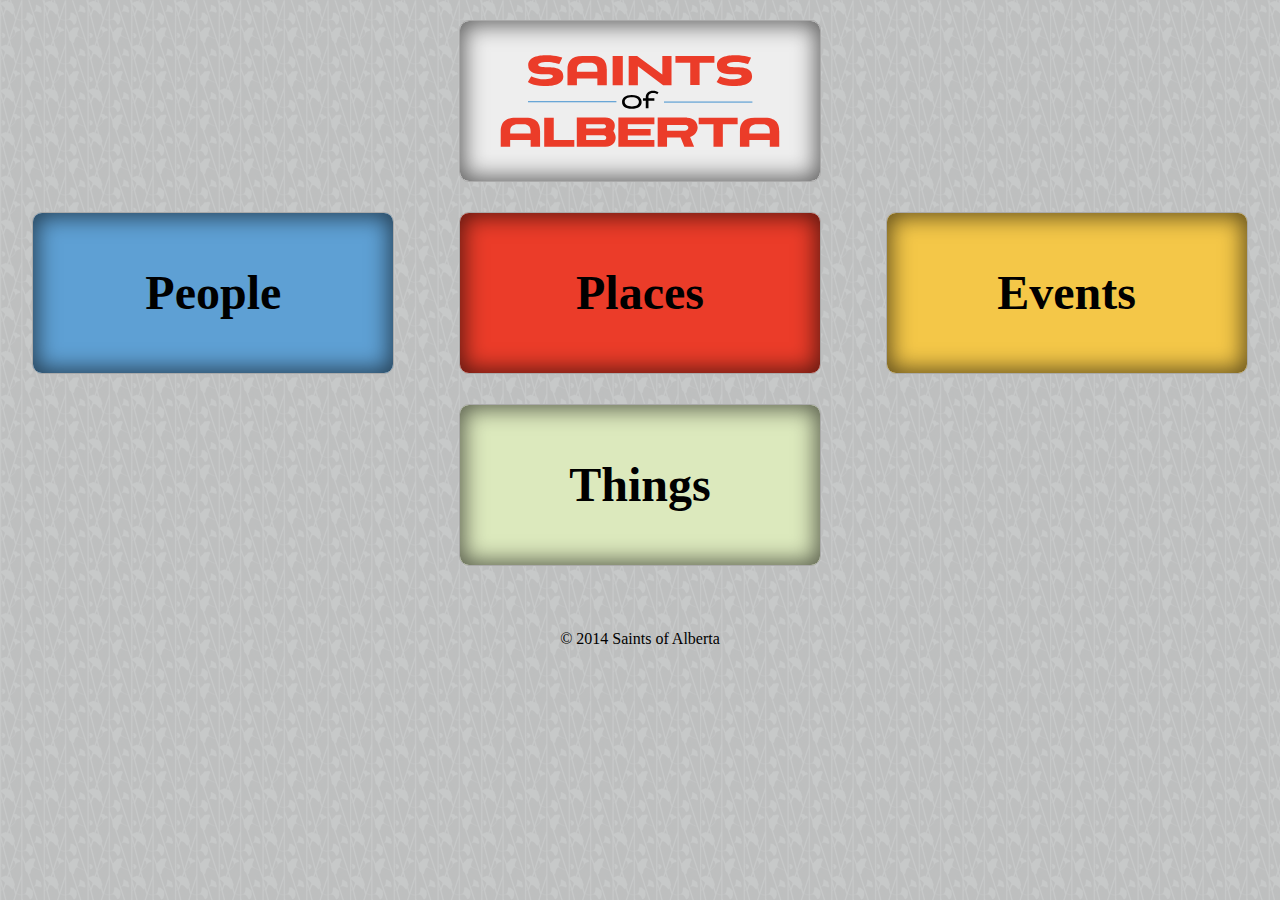
==== website/index.html @ b6a7d880 "updated README and old website" ====
<!doctype html>
<html lang="en">
<head>
  <meta charset="UTF-8">
  <title>Saints of Alberta 2.0</title>
  <link rel="stylesheet" href="css/main.css">
  <link rel="stylesheet" href="css/normalize.css">
  <link rel="stylesheet" href="css/webicons.css">
</head>
<body>
<div class="main">
  <a href="index.html"><div class="sap"></div></a>
  <ul class="flex-container">  
    <a href="people.html"><li class="flex-item people">
      People
    </li></a>
    <a href="#"><li class="flex-item places">
      Places
    </li></a>
    <a href="#"><li class="flex-item events">
      Events
    </li></a>
    <a href="#"><li class="flex-item things">
      Things
    </li></a>
  </ul>
</div>
<footer>
  <p>&copy; 2014 Saints of Alberta</p>
</footer>
</body>
</html>
---- website/css/main.css ----
html {
	padding: 0;
	margin: 0;
  height: 100%;
  -webkit-box-sizing: border-box; /* Safari/Chrome, other WebKit */
  -moz-box-sizing: border-box;    /* Firefox, other Gecko */
  box-sizing: border-box;         /* Opera/IE 8+ */
}

body {
  background: url(../images/wild_flowers.png);
  /*background-color: #8aa0c0;*/
  /*background-image: -webkit-gradient(radial, 50% 0%,0,50% 0%,200, from(rgba(170, 170, 170, 1.00)),to(rgba(138, 160, 192, 0.00)));
  background-image: -webkit-radial-gradient(50% 0%, rgba(138, 160, 192, 0.00), rgba(170, 170, 170, 1.00));
  background-image: -moz-radial-gradient(50% 0%, rgba(138, 160, 192, 0.00), rgba(170, 170, 170, 1.00));
  background-image: -o-radial-gradient(50% 0%, rgba(138, 160, 192, 0.00), rgba(170, 170, 170, 1.00));
  background-image: -ms-radial-gradient(50% 0%, rgba(138, 160, 192, 0.00), rgba(170, 170, 170, 1.00));*/
  /*background-image: radial-gradient(50% 0%, rgba(138, 160, 192, 0.00), rgba(170, 170, 170, 1.00));*/
  padding: 0;
  margin: 0;
  margin-bottom: 2em;
  font-family: Garamond, serif;
}

.flex-container {
  padding: 0;
  margin: 0 auto;
  max-width: 80em;
  list-style: none;
  display: -webkit-box;
  display: -moz-box;
  display: -ms-flexbox;
  display: -webkit-flex;
  display: flex;
  -moz-flex-flow: row wrap;
  -webkit-flex-flow: row wrap;
  flex-flow: row wrap;
  -webkit-justify-content: space-around;
  justify-content: space-around;
}

.flex-item {
  padding: 5px;
  width: 350px;
  height: 150px;
  margin-top: 30px;
  line-height: 150px;
  color: #000;
  font-weight: bold;
  font-size: 3em;
  text-align: center;
  border-radius: 10px;
  border: 1px solid #aaa;
  box-shadow: inset 0 0 22px 4px rgba(0,0,0,0.6);
}

.sap {
  background: #eee url(../images/sap-logo.svg) center no-repeat;
  padding: 5px;
  width: 350px;
  height: 150px;
  margin: 0 auto;
  margin-top: 20px;
  border-radius: 10px;
  border: 1px solid #aaa;
  box-shadow: inset 0 0 22px 4px rgba(0,0,0,0.6);
}

.people {
  background: #5EA0D4;
}

.person {
  color: #fff;
  text-shadow: 0 3px 3px rgba(0,0,0,0.6);
  background: url(../images/people/william-jennings-nelson.jpg) center no-repeat;
  background-size: cover;
  height: 350px;
}

.places {
  background: #EB3C29;
}

.events {
  background: #F4C748;
}

.things {
  background: #DCE9BD;
}

a:link { text-decoration: none; }

footer p {
  display: block;
  margin: 4rem 0;
  text-align: center;
}
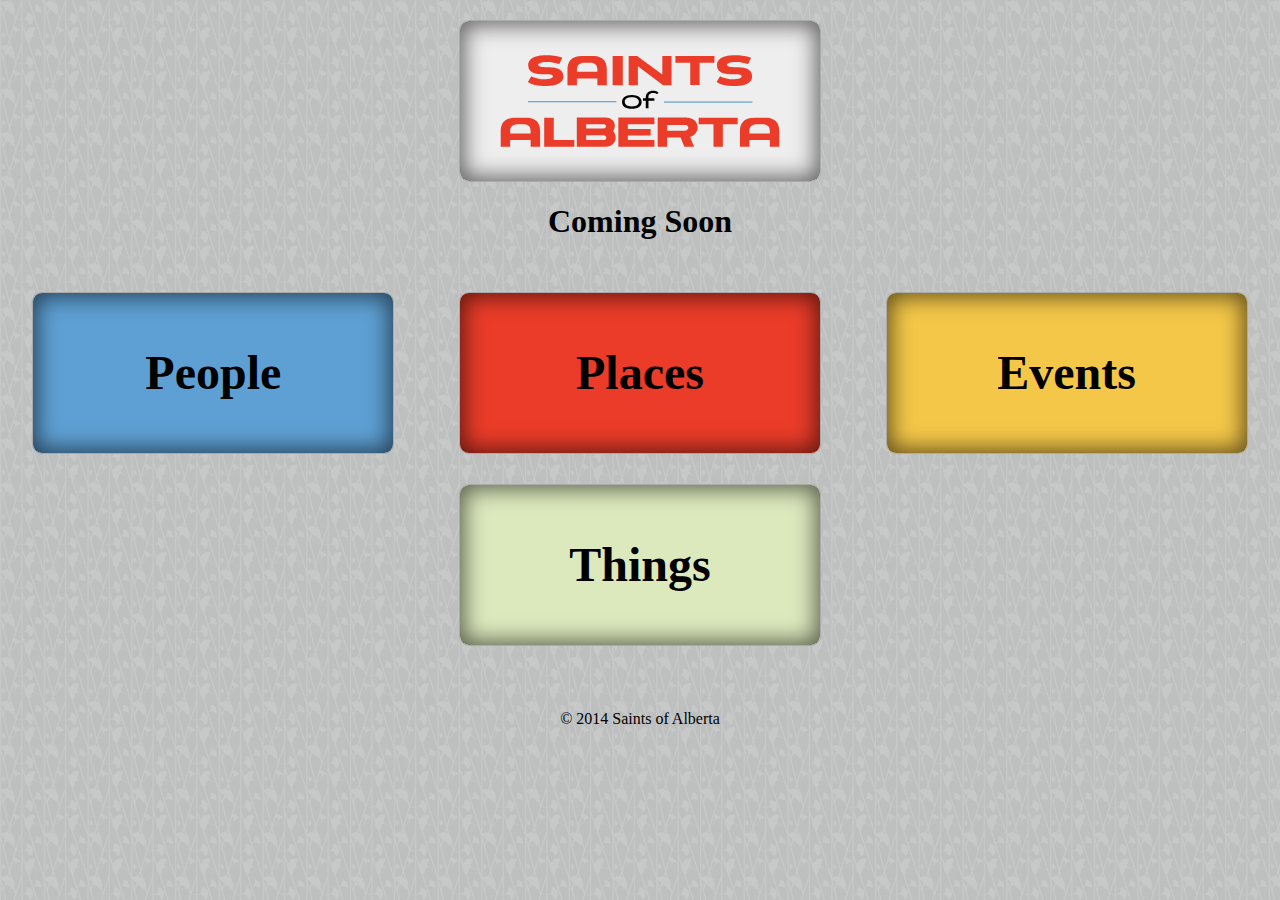
==== commit 3f38f9fa: ""coming soon" notice" ====
--- a/website/index.html
+++ b/website/index.html
@@ -10,7 +10,8 @@
 <body>
 <div class="main">
   <a href="index.html"><div class="sap"></div></a>
-  <ul class="flex-container">  
+  <h1>Coming Soon</h1>
+  <ul class="flex-container">
     <a href="people.html"><li class="flex-item people">
       People
     </li></a>
@@ -29,4 +30,4 @@
   <p>&copy; 2014 Saints of Alberta</p>
 </footer>
 </body>
-</html>+</html>
--- a/website/css/main.css
+++ b/website/css/main.css
@@ -20,6 +20,10 @@
   margin: 0;
   margin-bottom: 2em;
   font-family: Garamond, serif;
+}
+
+h1 {
+	text-align: center;
 }
 
 .flex-container {
@@ -96,4 +100,4 @@
   display: block;
   margin: 4rem 0;
   text-align: center;
-}+}
